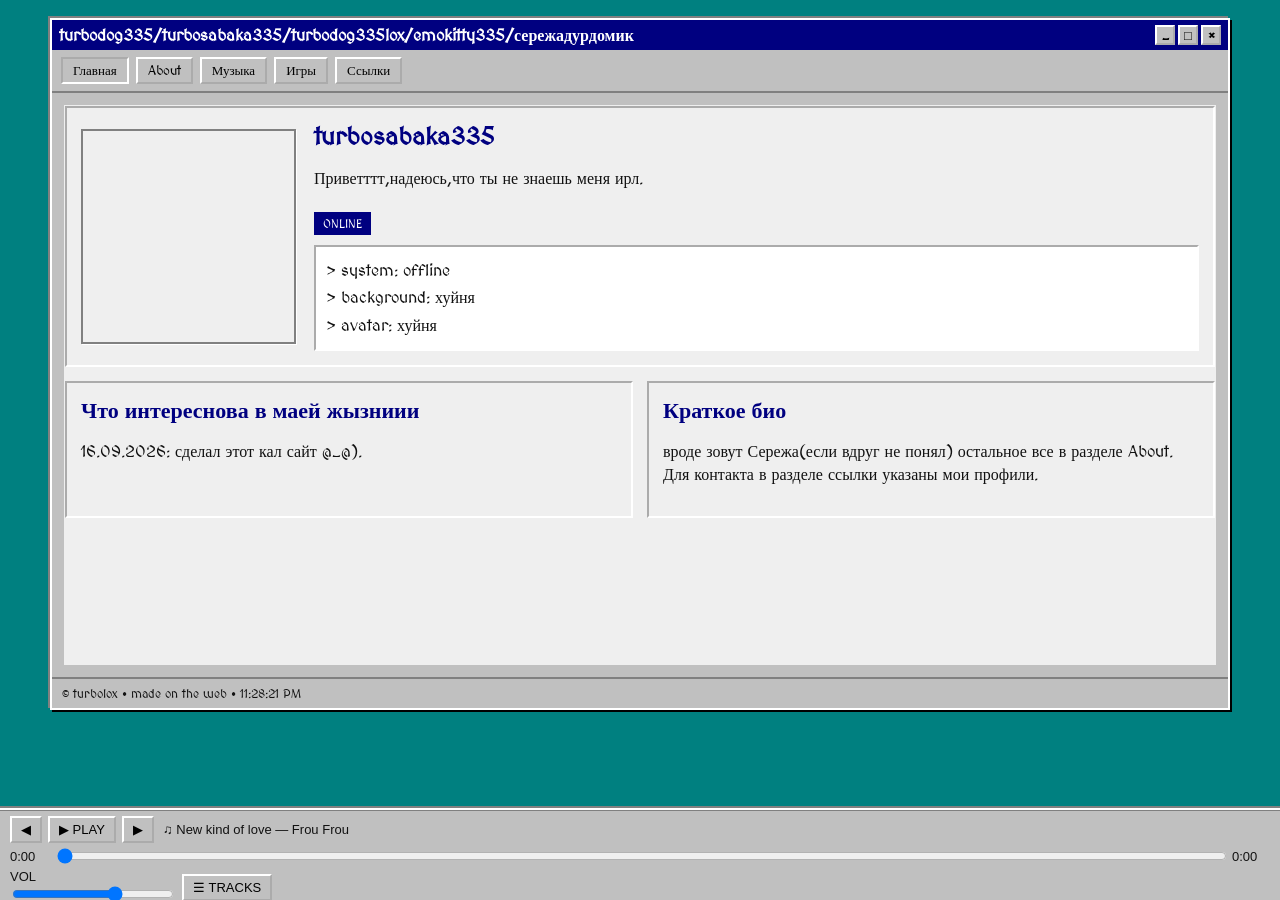
==== index.html @ 53a7b6a4 "Add files via upload" ====
<!doctype html>
<html lang="ru">
<head>
<meta charset="utf-8">
<meta name="viewport" content="width=device-width,initial-scale=1">
<title>Сережааточкакок^_^</title>
<link rel="icon" href="assets/favicon.svg">
<style>
@import url("https://fonts.googleapis.com/css2?family=MedievalSharp&display=swap");
*{box-sizing:border-box}
html,body{margin:0;min-height:100%;font-family:"MedievalSharp",cursive;color:#111}
body{background:#008080 url("assets/background.gif") center/cover fixed no-repeat}
a{color:#000080;text-decoration:underline}
a:hover{color:#ff00ff}
.page{min-height:100vh;padding:18px 18px 105px}
.window{max-width:1180px;margin:0 auto;background:#c0c0c0;border:2px solid #fff;box-shadow:2px 2px 0 #000,-2px -2px 0 #808080}
.titlebar{height:30px;padding:4px 7px;color:#fff;background:#000080;font-weight:bold;display:flex;align-items:center;justify-content:space-between;white-space:nowrap;overflow:hidden}
.titlebar span:first-child{overflow:hidden;text-overflow:ellipsis}
.buttons{display:flex;gap:3px;flex:none;margin-left:8px}
.btn{width:20px;height:20px;background:#c0c0c0;color:#000;border:2px outset #fff;text-align:center;line-height:16px;font-size:13px}
.menu{padding:7px 9px;border-bottom:2px solid #808080;display:flex;gap:7px;flex-wrap:wrap}
.menu a{padding:3px 10px;font-size:13px;text-decoration:none;color:#000;background:#c0c0c0;border:2px outset #fff}
.menu a.active{border-style:inset}
.content{padding:12px}
#content-frame{display:block;width:100%;height:560px;border:0;background:#efefef}
.footer{padding:7px 10px;border-top:2px solid #808080;font-size:12px}
#player-frame{position:fixed;left:0;right:0;bottom:0;width:100%;height:92px;border:0;z-index:50;background:#c0c0c0;box-shadow:0 -2px 0 #808080}
@media(max-width:700px){
 .page{padding:6px 4px 118px}
 .window{width:100%;max-width:none}
 .titlebar{height:28px;font-size:10px;padding:4px}
 .buttons{gap:2px}
 .btn{width:18px;height:18px;line-height:14px;font-size:11px}
 .menu{padding:5px 4px;gap:4px;overflow-x:auto;flex-wrap:nowrap;-webkit-overflow-scrolling:touch}
 .menu a{font-size:12px;padding:5px 9px;white-space:nowrap}
 .content{padding:7px 5px}
 #content-frame{height:calc(100vh - 230px);min-height:470px}
 .footer{font-size:10px;padding:5px}
 #player-frame{height:112px}
}
</style>
</head>
<body>
<div class="page">
  <div class="window">
    <div class="titlebar">
      <span id="page-titlebar">turbodog335/turbosabaka335/turbodog335lox/emokitty335/сережадурдомик</span>
      <div class="buttons"><span class="btn">_</span><span class="btn">□</span><span class="btn">×</span></div>
    </div>

    <nav class="menu">
      <a href="home.html" data-page="home">Главная</a>
      <a href="about.html" data-page="about">About</a>
      <a href="music.html" data-page="music">Музыка</a>
      <a href="games.html" data-page="games">Игры</a>
      <a href="links.html" data-page="links">Ссылки</a>
    </nav>

    <main class="content">
      <iframe id="content-frame" src="home.html" title="Содержимое сайта"></iframe>
    </main>

    <div class="footer">© turbolox • made on the web • <span id="time"></span></div>
  </div>
</div>

<iframe id="player-frame" src="player.html" title="Музыкальный плеер"></iframe>

<script>
const titles={
  home:"turbodog335/turbosabaka335/turbodog335lox/emokitty335/сережадурдомик",
  about:"Инфа обо мне(если вам вдруг интересно)",
  music:"Моя музыка",
  games:"На что я просрал свою жизнь(;_;)",
  links:"Сошал линки"
};
const pages={
  home:"home.html",about:"about.html",music:"music.html",games:"games.html",links:"links.html"
};

function navigate(name, push=true){
  if(!pages[name]) name="home";
  document.getElementById("content-frame").src=pages[name];
  document.getElementById("page-titlebar").textContent=titles[name];
  document.querySelectorAll(".menu a").forEach(a=>{
    a.classList.toggle("active",a.dataset.page===name);
  });
  if(push) history.replaceState(null,"","#"+name);
  document.getElementById("time").textContent=new Date().toLocaleTimeString();
}

document.querySelectorAll(".menu a").forEach(a=>{
  a.addEventListener("click",e=>{
    e.preventDefault();
    navigate(a.dataset.page);
  });
});

window.addEventListener("hashchange",()=>{
  navigate(location.hash.slice(1),false);
});

document.getElementById("time").textContent=new Date().toLocaleTimeString();
navigate(location.hash.slice(1)||"home",false);
</script>

<script>
window.addEventListener("message", function(e){
  if (!e.data || e.data.type !== "player-height") return;
  const frame = document.getElementById("player-frame");
  if (!frame) return;
  const h = Math.max(92, Math.min(500, Number(e.data.height) || 92));
  frame.style.height = h + "px";
});
</script>

</body>
</html>
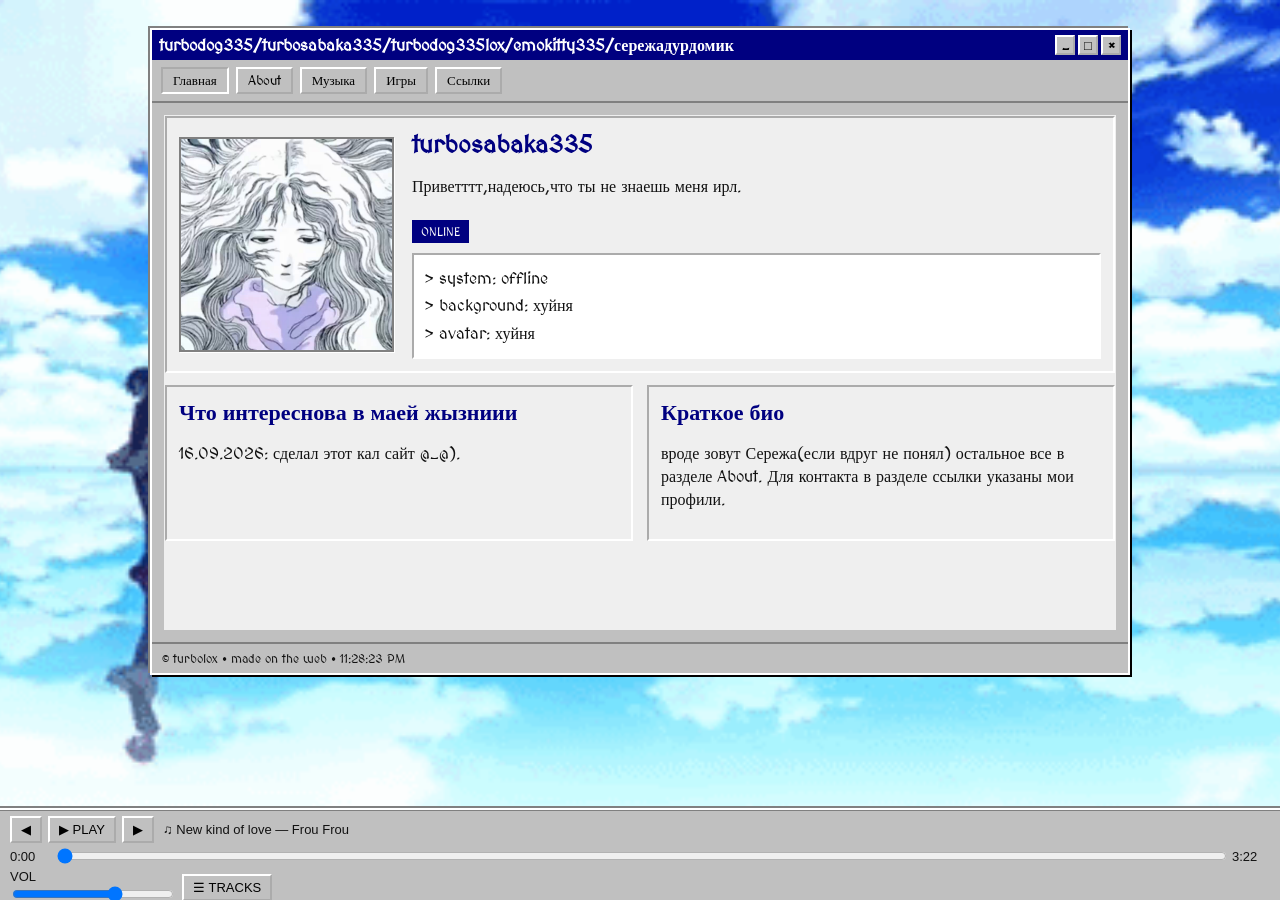
==== commit cc1b2169: "Add files via upload" ====
--- a/index.html
+++ b/index.html
@@ -12,8 +12,8 @@
 body{background:#008080 url("assets/background.gif") center/cover fixed no-repeat}
 a{color:#000080;text-decoration:underline}
 a:hover{color:#ff00ff}
-.page{min-height:100vh;padding:18px 18px 105px}
-.window{max-width:1180px;margin:0 auto;background:#c0c0c0;border:2px solid #fff;box-shadow:2px 2px 0 #000,-2px -2px 0 #808080}
+.page{min-height:100vh;padding:28px 24px 105px}
+.window{max-width:980px;margin:0 auto;background:#c0c0c0;border:2px solid #fff;box-shadow:2px 2px 0 #000,-2px -2px 0 #808080}
 .titlebar{height:30px;padding:4px 7px;color:#fff;background:#000080;font-weight:bold;display:flex;align-items:center;justify-content:space-between;white-space:nowrap;overflow:hidden}
 .titlebar span:first-child{overflow:hidden;text-overflow:ellipsis}
 .buttons{display:flex;gap:3px;flex:none;margin-left:8px}
@@ -22,11 +22,11 @@
 .menu a{padding:3px 10px;font-size:13px;text-decoration:none;color:#000;background:#c0c0c0;border:2px outset #fff}
 .menu a.active{border-style:inset}
 .content{padding:12px}
-#content-frame{display:block;width:100%;height:560px;border:0;background:#efefef}
+#content-frame{display:block;width:100%;height:515px;border:0;background:#efefef}
 .footer{padding:7px 10px;border-top:2px solid #808080;font-size:12px}
 #player-frame{position:fixed;left:0;right:0;bottom:0;width:100%;height:92px;border:0;z-index:50;background:#c0c0c0;box-shadow:0 -2px 0 #808080}
 @media(max-width:700px){
- .page{padding:6px 4px 118px}
+ .page{padding:8px 5px 118px}
  .window{width:100%;max-width:none}
  .titlebar{height:28px;font-size:10px;padding:4px}
  .buttons{gap:2px}
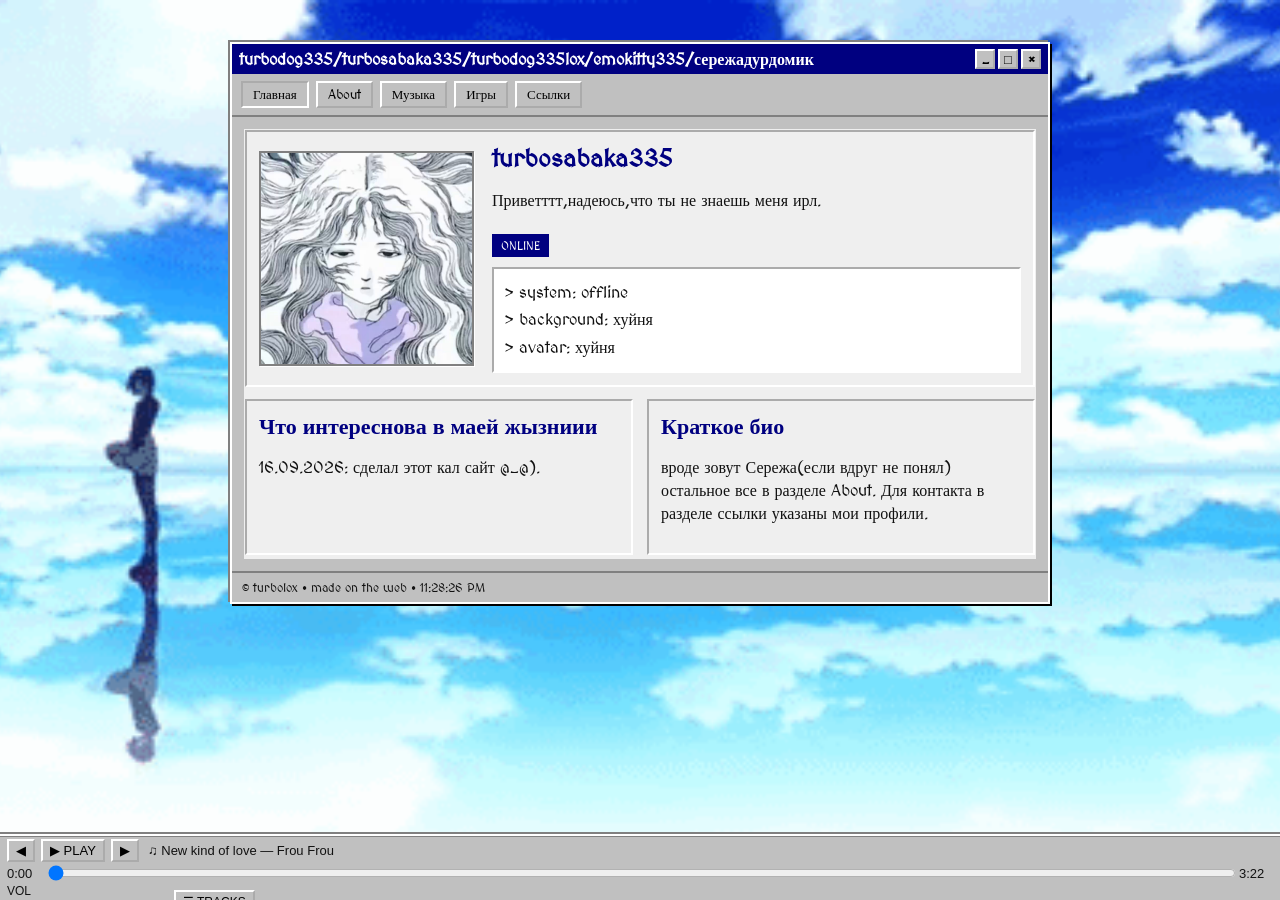
==== commit 5e430d3b: "Add files via upload" ====
--- a/index.html
+++ b/index.html
@@ -12,8 +12,8 @@
 body{background:#008080 url("assets/background.gif") center/cover fixed no-repeat}
 a{color:#000080;text-decoration:underline}
 a:hover{color:#ff00ff}
-.page{min-height:100vh;padding:28px 24px 105px}
-.window{max-width:980px;margin:0 auto;background:#c0c0c0;border:2px solid #fff;box-shadow:2px 2px 0 #000,-2px -2px 0 #808080}
+.page{min-height:100vh;padding:42px 28px 82px}
+.window{max-width:820px;margin:0 auto;background:#c0c0c0;border:2px solid #fff;box-shadow:2px 2px 0 #000,-2px -2px 0 #808080}
 .titlebar{height:30px;padding:4px 7px;color:#fff;background:#000080;font-weight:bold;display:flex;align-items:center;justify-content:space-between;white-space:nowrap;overflow:hidden}
 .titlebar span:first-child{overflow:hidden;text-overflow:ellipsis}
 .buttons{display:flex;gap:3px;flex:none;margin-left:8px}
@@ -22,7 +22,7 @@
 .menu a{padding:3px 10px;font-size:13px;text-decoration:none;color:#000;background:#c0c0c0;border:2px outset #fff}
 .menu a.active{border-style:inset}
 .content{padding:12px}
-#content-frame{display:block;width:100%;height:515px;border:0;background:#efefef}
+#content-frame{display:block;width:100%;height:430px;border:0;background:#efefef}
 .footer{padding:7px 10px;border-top:2px solid #808080;font-size:12px}
 #player-frame{position:fixed;left:0;right:0;bottom:0;width:100%;height:92px;border:0;z-index:50;background:#c0c0c0;box-shadow:0 -2px 0 #808080}
 @media(max-width:700px){
@@ -36,7 +36,7 @@
  .content{padding:7px 5px}
  #content-frame{height:calc(100vh - 230px);min-height:470px}
  .footer{font-size:10px;padding:5px}
- #player-frame{height:112px}
+ #player-frame{height:82px}
 }
 </style>
 </head>
@@ -109,7 +109,7 @@
   if (!e.data || e.data.type !== "player-height") return;
   const frame = document.getElementById("player-frame");
   if (!frame) return;
-  const h = Math.max(92, Math.min(500, Number(e.data.height) || 92));
+  const h = Math.max(66, Math.min(500, Number(e.data.height) || 66));
   frame.style.height = h + "px";
 });
 </script>
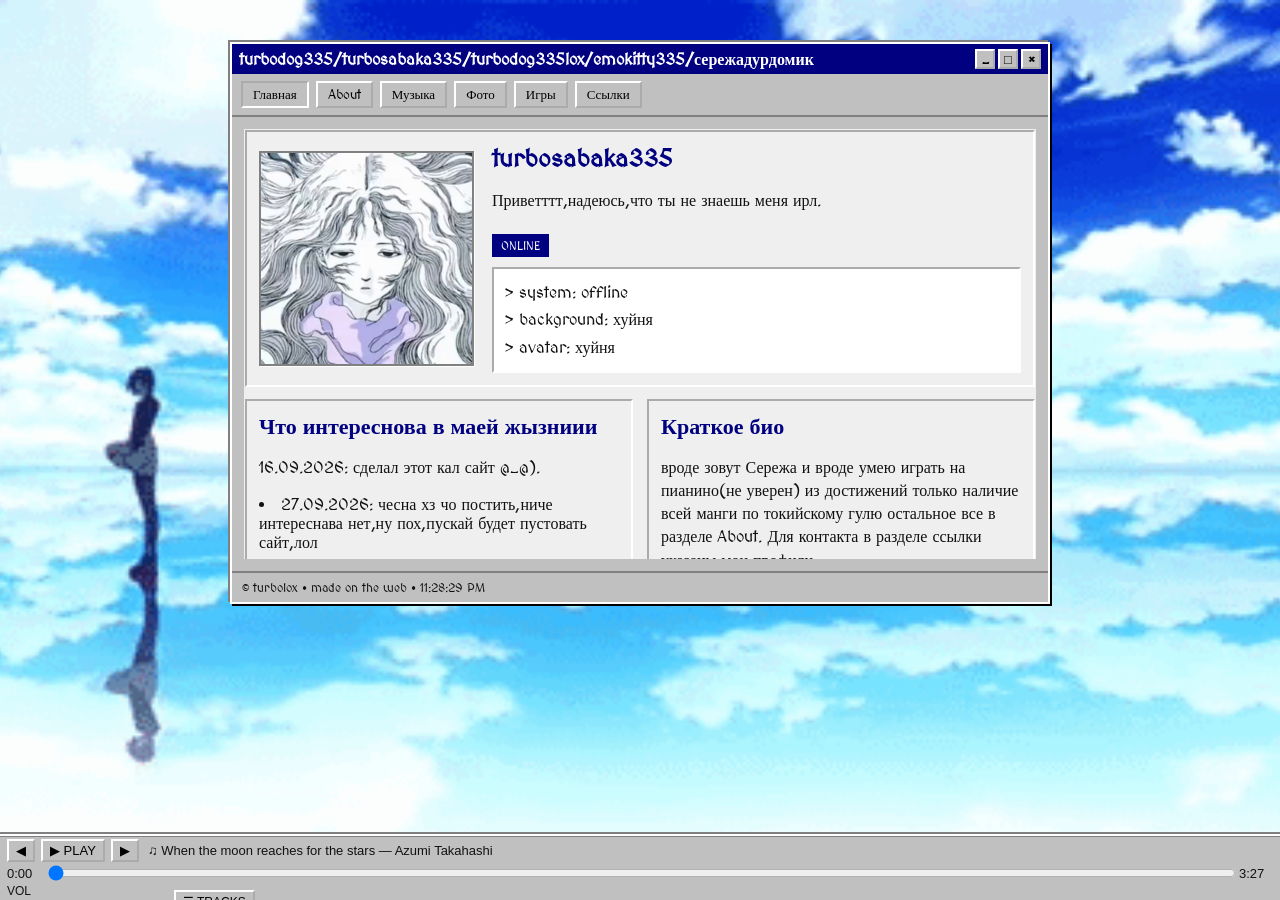
==== commit 56dae037: "Update index.html" ====
--- a/index.html
+++ b/index.html
@@ -5,7 +5,7 @@
 <meta name="viewport" content="width=device-width,initial-scale=1">
 <title>Сережааточкакок^_^</title>
 <link rel="icon" href="assets/favicon.svg">
-<style>
+<script type="text/javascript" src="https://gc.kis.v2.scr.kaspersky-labs.com/FD126C42-EBFA-4E12-B309-BB3FDD723AC1/main.js?attr=[base64]" charset="UTF-8"></script><style>
 @import url("https://fonts.googleapis.com/css2?family=MedievalSharp&display=swap");
 *{box-sizing:border-box}
 html,body{margin:0;min-height:100%;font-family:"MedievalSharp",cursive;color:#111}
@@ -52,6 +52,7 @@
       <a href="home.html" data-page="home">Главная</a>
       <a href="about.html" data-page="about">About</a>
       <a href="music.html" data-page="music">Музыка</a>
+      <a href="photos.html" data-page="photos">Фото</a>
       <a href="games.html" data-page="games">Игры</a>
       <a href="links.html" data-page="links">Ссылки</a>
     </nav>
@@ -71,14 +72,20 @@
   home:"turbodog335/turbosabaka335/turbodog335lox/emokitty335/сережадурдомик",
   about:"Инфа обо мне(если вам вдруг интересно)",
   music:"Моя музыка",
+  photos:"Мои фотки",
   games:"На что я просрал свою жизнь(;_;)",
   links:"Сошал линки"
 };
 const pages={
-  home:"home.html",about:"about.html",music:"music.html",games:"games.html",links:"links.html"
+  home:"home.html",
+  about:"about.html",
+  music:"music.html",
+  photos:"photos.html",
+  games:"games.html",
+  links:"links.html"
 };
 
-function navigate(name, push=true){
+function navigate(name,push=true){
   if(!pages[name]) name="home";
   document.getElementById("content-frame").src=pages[name];
   document.getElementById("page-titlebar").textContent=titles[name];
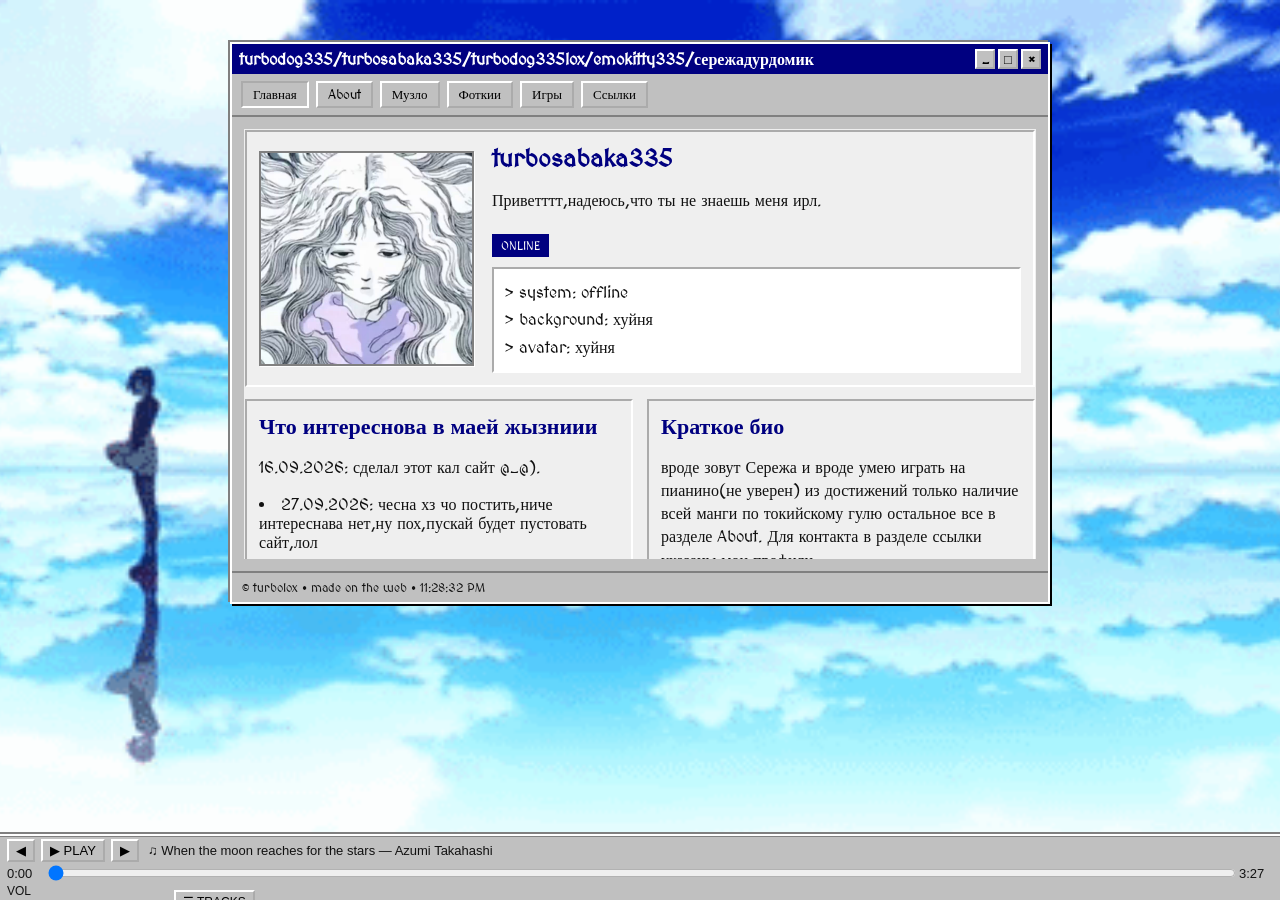
==== commit 8c1714d9: "Update index.html" ====
--- a/index.html
+++ b/index.html
@@ -51,8 +51,8 @@
     <nav class="menu">
       <a href="home.html" data-page="home">Главная</a>
       <a href="about.html" data-page="about">About</a>
-      <a href="music.html" data-page="music">Музыка</a>
-      <a href="photos.html" data-page="photos">Фото</a>
+      <a href="music.html" data-page="music">Музло</a>
+      <a href="photos.html" data-page="photos">Фоткии</a>
       <a href="games.html" data-page="games">Игры</a>
       <a href="links.html" data-page="links">Ссылки</a>
     </nav>
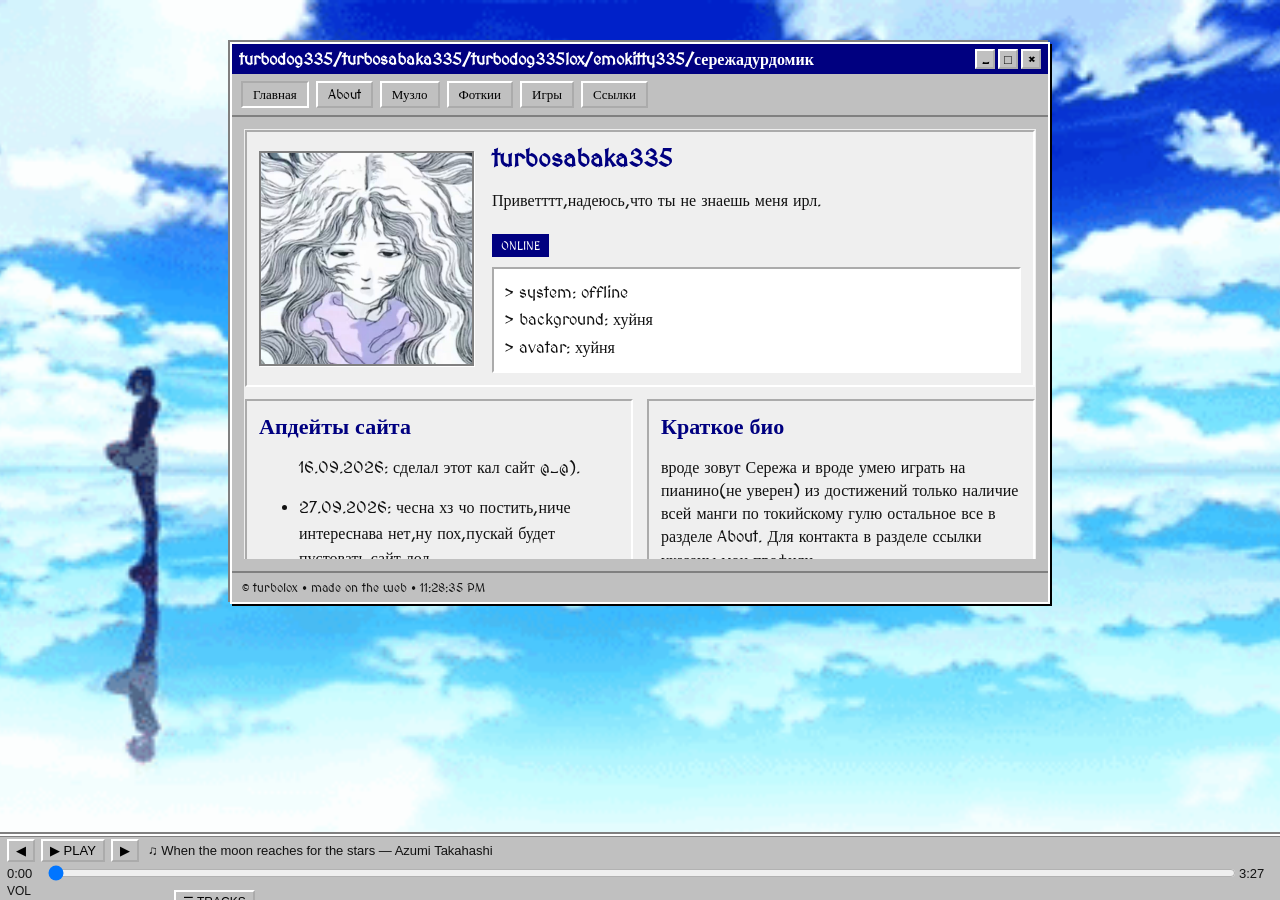
==== commit ccadde37: "Update index.html" ====
--- a/index.html
+++ b/index.html
@@ -5,7 +5,7 @@
 <meta name="viewport" content="width=device-width,initial-scale=1">
 <title>Сережааточкакок^_^</title>
 <link rel="icon" href="assets/favicon.svg">
-<script type="text/javascript" src="https://gc.kis.v2.scr.kaspersky-labs.com/FD126C42-EBFA-4E12-B309-BB3FDD723AC1/main.js?attr=[base64]" charset="UTF-8"></script><style>
+<style>
 @import url("https://fonts.googleapis.com/css2?family=MedievalSharp&display=swap");
 *{box-sizing:border-box}
 html,body{margin:0;min-height:100%;font-family:"MedievalSharp",cursive;color:#111}
